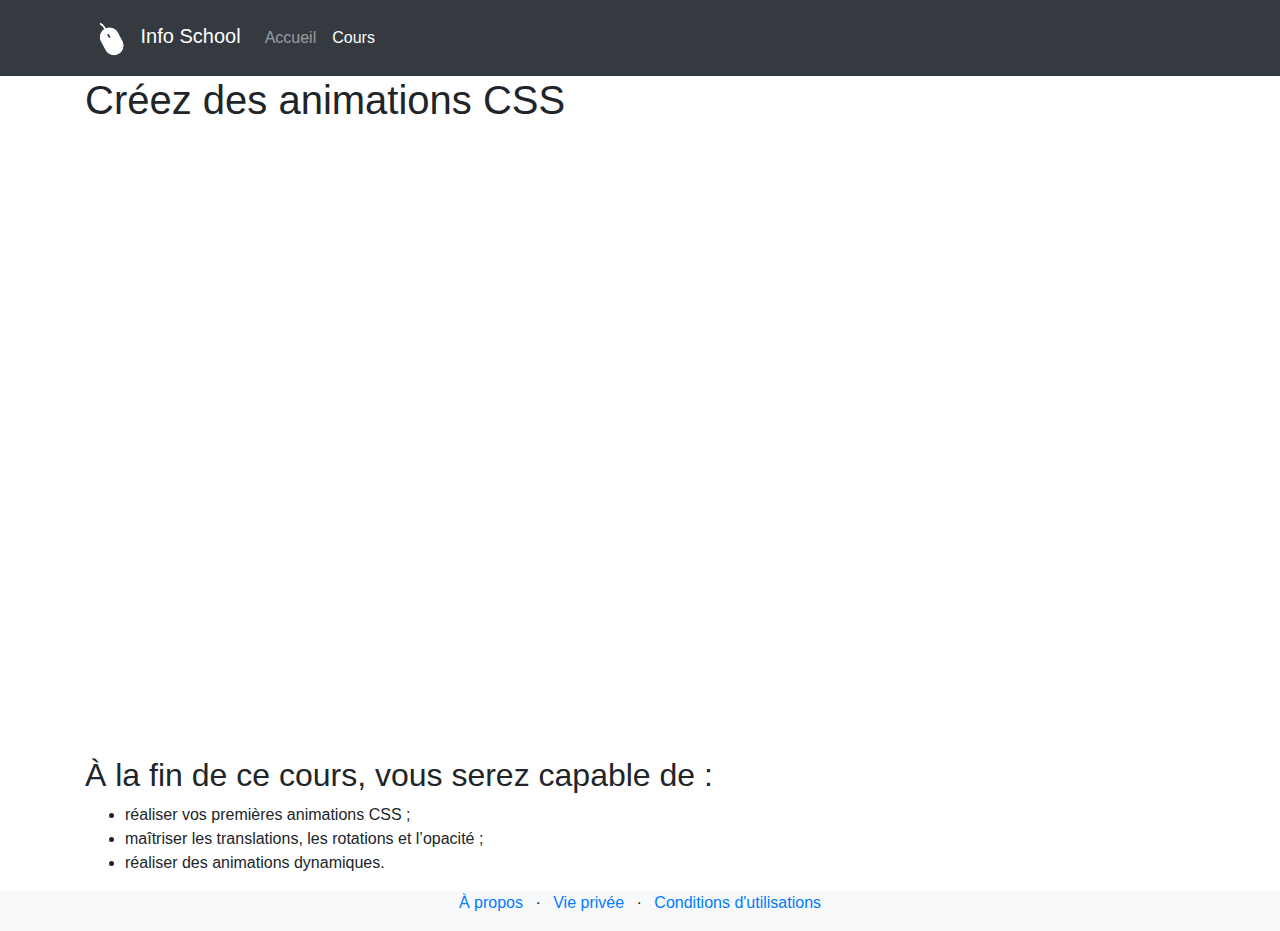
==== lesson-1.html @ 37a50914 "[FIX] Add link href value to the nav-link Cours that leads to the lessons page" ====
<!DOCTYPE html>
<html lang="en">
  <head>
    <!-- Required meta tags -->
    <meta charset="utf-8" />
    <meta
      name="viewport"
      content="width=device-width, initial-scale=1, shrink-to-fit=no"
    />

    <link
    rel="stylesheet"
    href="https://stackpath.bootstrapcdn.com/bootstrap/4.4.1/css/bootstrap.min.css"
    integrity="sha384-Vkoo8x4CGsO3+Hhxv8T/Q5PaXtkKtu6ug5TOeNV6gBiFeWPGFN9MuhOf23Q9Ifjh"
    crossorigin="anonymous"
    >
      <title>Info School</title>
  </head>
  <body>
    <nav class="navbar navbar-expand-lg navbar-dark bg-dark">
      <div class="container">
        <a class="navbar-brand" href="#">
          <img src="images/logo.png" width="50" height="50" alt="Info Logo" />
          Info School
        </a>
        <button
          class="navbar-toggler"
          type="button"
          data-toggle="collapse"
          data-target="#navbarSupportedContent"
          aria-controls="navbarSupportedContent"
          aria-expanded="false"
          aria-label="Toggle navigation"
        >
          <span class="navbar-toggler-icon"></span>
        </button>

        <div class="collapse navbar-collapse" id="navbarSupportedContent">
          <ul class="navbar-nav mr-auto">
            <li class="nav-item">
              <a class="nav-link" href="index.html">Accueil</a>
            </li>
            <li class="nav-item active">
              <a class="nav-link" href="lessons.html">Cours</a>
            </li>
          </ul>
        </div>
      </div>
    </nav>
    <div class="container">
      <div class="row">
        <div class="col">
          <h1>Créez des animations CSS</h1>
        </div>
      </div>
      <div class="row">
        <div class="col">
          <div class="embed-responsive embed-responsive-16by9">
            <iframe
              class="embed-responsive-item"
              src="https://www.youtube.com/embed/lOox4UJVFb4"
              frameborder="0"
              allow="accelerometer; autoplay; encrypted-media; gyroscope; picture-in-picture"
              allowfullscreen>
            </iframe>
          </div>
        </div>
      </div>
      <div class="row">
        <div class="col">
          <h2>À la fin de ce cours, vous serez capable de :</h2>
          <ul>
            <li>réaliser vos premières animations CSS ;</li>
            <li>maîtriser les translations, les rotations et l’opacité ;</li>
            <li>réaliser des animations dynamiques.</li>
          </ul>
        </div>
      </div>
    </div>
    <div class="bg-light">
      <div class="container">
        <div class="row">
          <div class="col">
            <ul class="list-inline text-center">
              <li class="list-inline-item"><a href="#">À propos</a></li>
              <li class="list-inline-item">&middot;</li>
              <li class="list-inline-item"><a href="#">Vie privée</a></li>
              <li class="list-inline-item">&middot;</li>
              <li class="list-inline-item"><a href="#">Conditions d'utilisations</a></li>
            </ul>
          </div>
        </div>
      </div>
    </div>


    <!-- jQuery first, then Popper.js, then Bootstrap JS -->
    <script src="https://code.jquery.com/jquery-3.4.1.slim.min.js" integrity="sha384-J6qa4849blE2+poT4WnyKhv5vZF5SrPo0iEjwBvKU7imGFAV0wwj1yYfoRSJoZ+n" crossorigin="anonymous"></script>
    <script src="https://cdn.jsdelivr.net/npm/popper.js@1.16.0/dist/umd/popper.min.js" integrity="sha384-Q6E9RHvbIyZFJoft+2mJbHaEWldlvI9IOYy5n3zV9zzTtmI3UksdQRVvoxMfooAo" crossorigin="anonymous"></script>
    <script src="https://stackpath.bootstrapcdn.com/bootstrap/4.4.1/js/bootstrap.min.js" integrity="sha384-wfSDF2E50Y2D1uUdj0O3uMBJnjuUD4Ih7YwaYd1iqfktj0Uod8GCExl3Og8ifwB6" crossorigin="anonymous"></script>
  </body>
  </html>
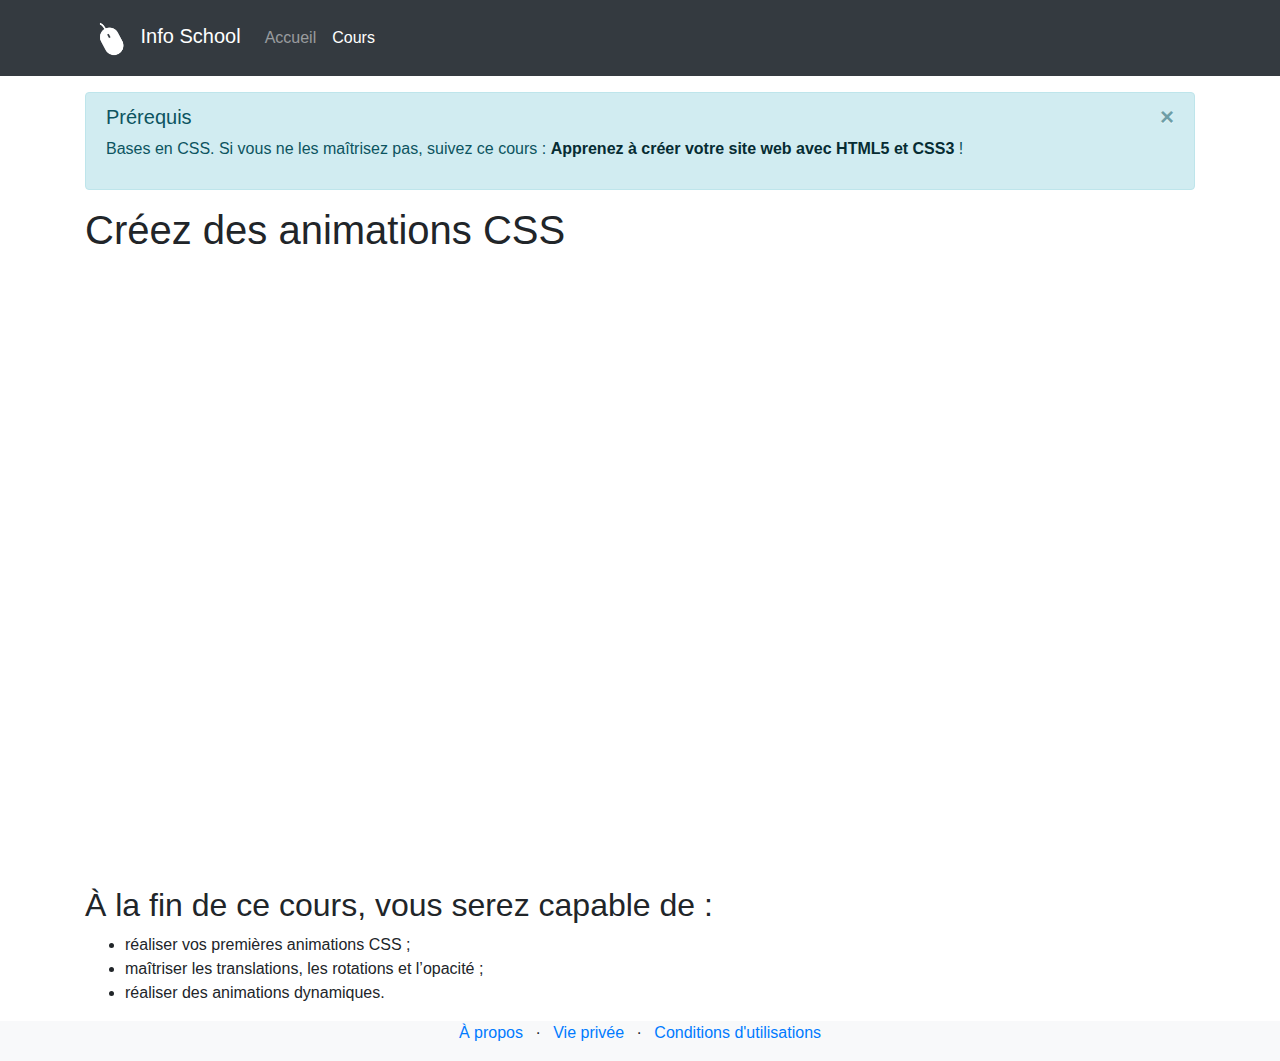
==== commit 74f668f6: "[NEW] Add pre-requiresites alert in lesson-1.html page" ====
--- a/lesson-1.html
+++ b/lesson-1.html
@@ -50,6 +50,13 @@
     <div class="container">
       <div class="row">
         <div class="col">
+          <div class="alert alert-info alert-dismissible fade show mt-3" role="alert">
+            <h5 class="alert-heading">Prérequis</h5>
+            <p>Bases en CSS. Si vous ne les maîtrisez pas, suivez ce cours : <a href="#" class="alert-link">Apprenez à créer votre site web avec HTML5 et CSS3</a> !</p>
+            <button type="button" class="close" data-dismiss="alert" aria-label="Close">
+              <span aria-hidden="true">&times;</span>
+            </button>
+        </div>
           <h1>Créez des animations CSS</h1>
         </div>
       </div>
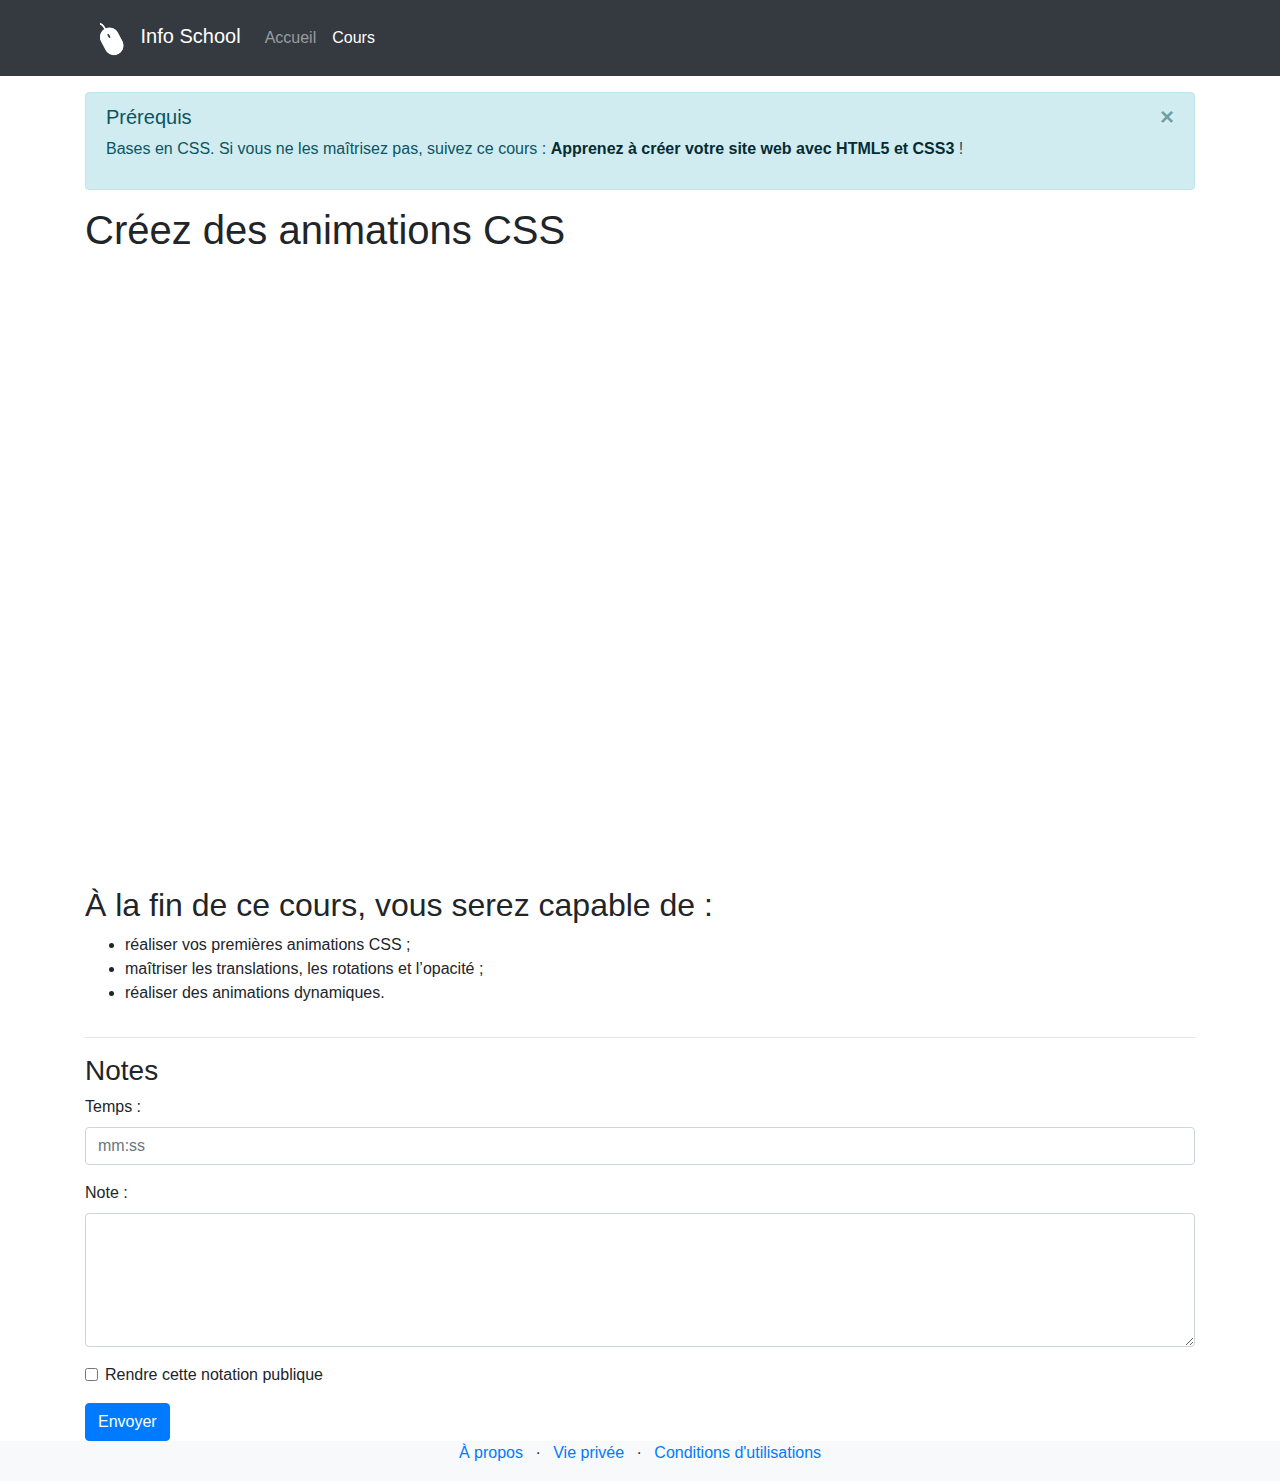
==== commit 47c1cd02: "[NEW] Add notr taking form to the the page course details(lesson-1.html)" ====
--- a/lesson-1.html
+++ b/lesson-1.html
@@ -83,6 +83,31 @@
           </ul>
         </div>
       </div>
+      <div class="row">
+        <div class="col">
+          <hr>
+          <h3>Notes</h3>
+          <form>
+            <div class="form-group">
+              <label for="timeInput">Temps :</label>
+              <input type="text" class="form-control" id="timeInput" placeholder="mm:ss" aria-describedby="timeHelp">
+            </div>
+            <div class="form-group">
+              <label for="note">Note :</label>
+              <textarea id="note" rows="5" class="form-control" required></textarea>
+            </div>
+            <div class="form-group">
+              <div class="form-check">
+                <input class="form-check-input" type="checkbox" id="gridCheck">
+                <label class="form-check-label" for="gridCheck">
+                  Rendre cette notation publique
+                </label>
+              </div>
+            </div>
+            <button type="submit" class="btn btn-primary">Envoyer</button>
+          </form>
+        </div>
+      </div>
     </div>
     <div class="bg-light">
       <div class="container">
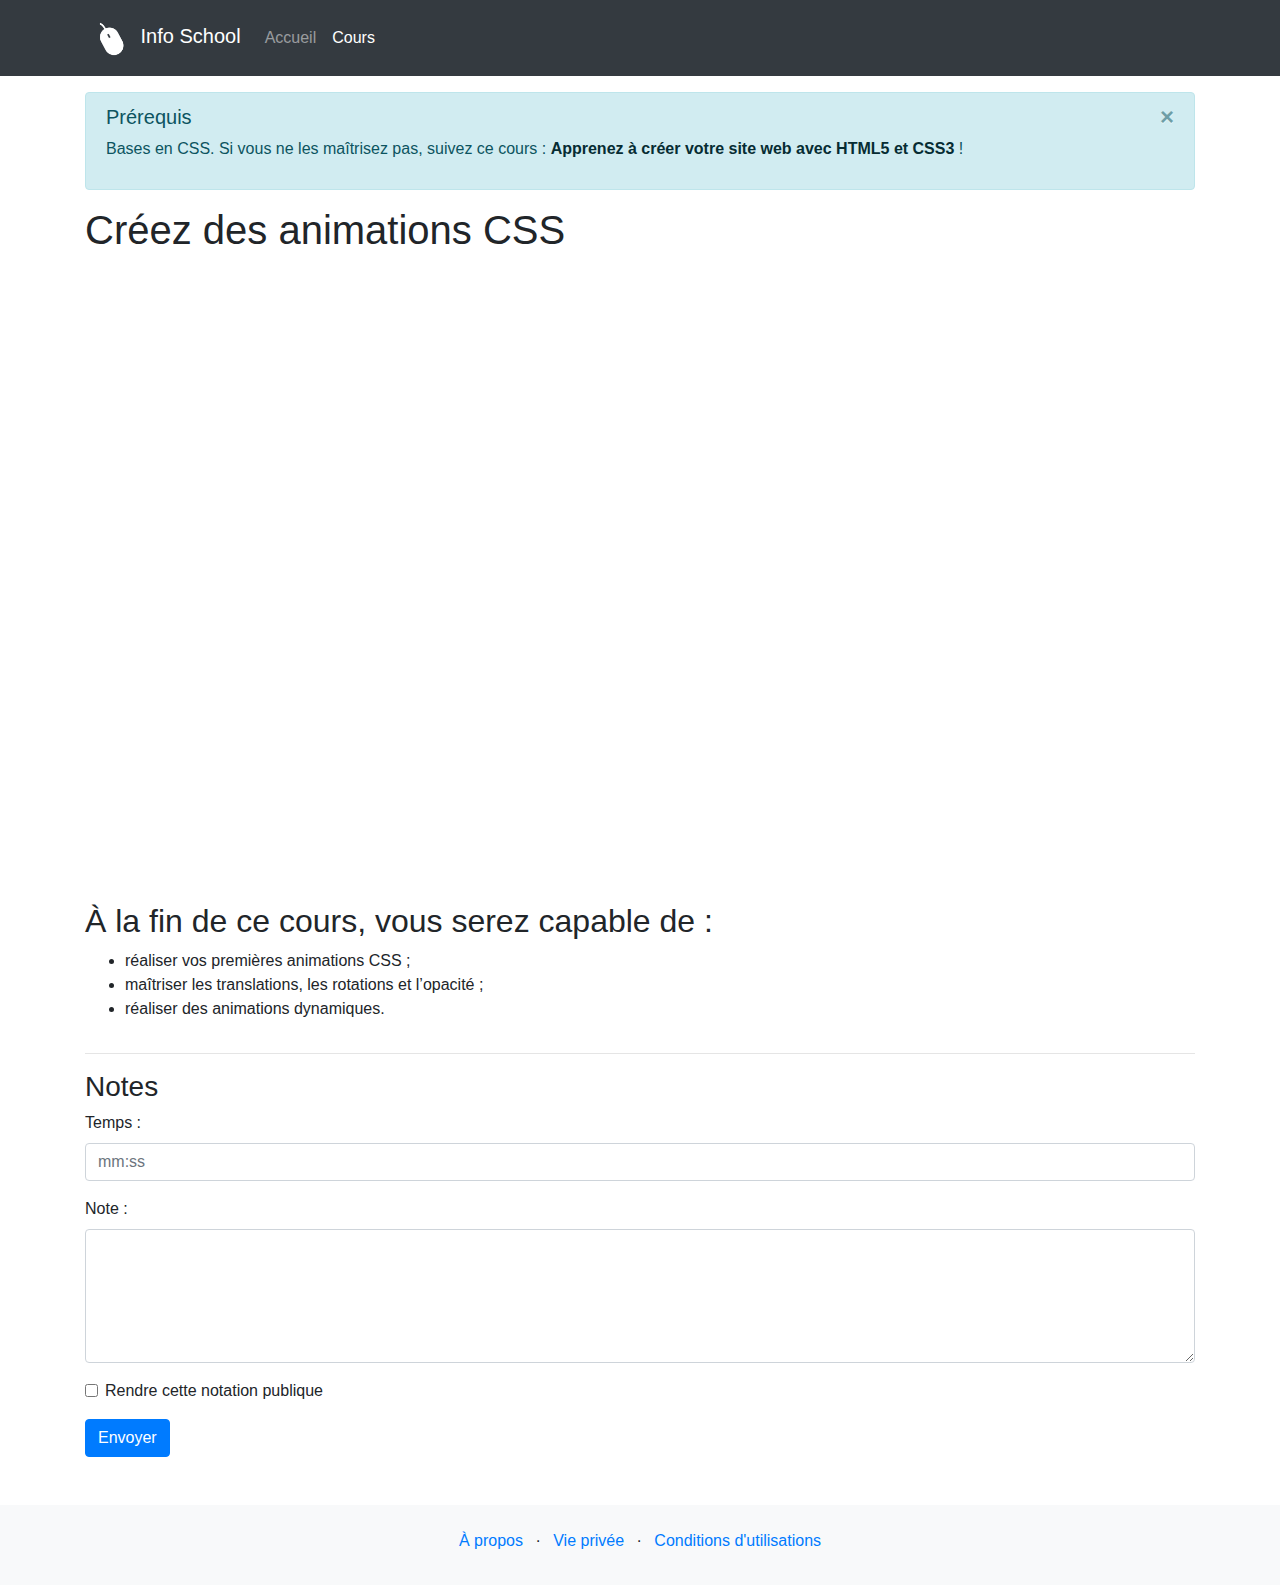
==== commit 4cff552d: "[ENH] Add spacing between lesson-1 page componenets" ====
--- a/lesson-1.html
+++ b/lesson-1.html
@@ -57,7 +57,7 @@
               <span aria-hidden="true">&times;</span>
             </button>
         </div>
-          <h1>Créez des animations CSS</h1>
+          <h1 my-3>Créez des animations CSS</h1>
         </div>
       </div>
       <div class="row">
@@ -73,7 +73,7 @@
           </div>
         </div>
       </div>
-      <div class="row">
+      <div class="row mt-3">
         <div class="col">
           <h2>À la fin de ce cours, vous serez capable de :</h2>
           <ul>
@@ -109,9 +109,9 @@
         </div>
       </div>
     </div>
-    <div class="bg-light">
+    <div class="bg-light mt-5">
       <div class="container">
-        <div class="row">
+        <div class="row pt-4 pb-3">
           <div class="col">
             <ul class="list-inline text-center">
               <li class="list-inline-item"><a href="#">À propos</a></li>
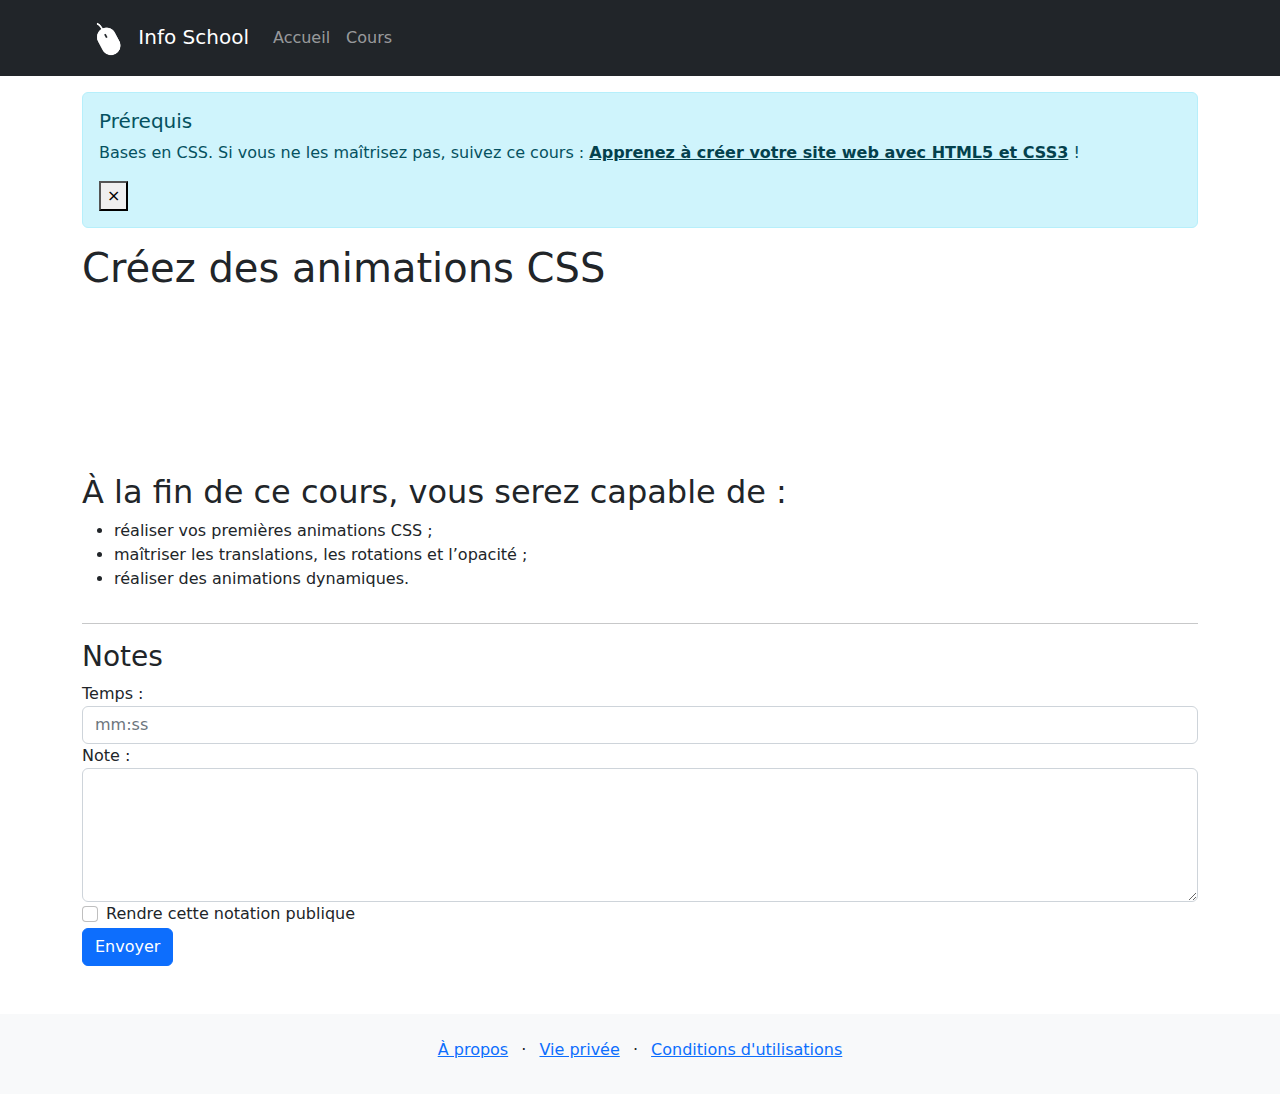
==== commit bff30945: "[UPD] Replace bootstrap cdn link by bootstrap localy installed in the project and use sass generated" ====
--- a/lesson-1.html
+++ b/lesson-1.html
@@ -8,13 +8,14 @@
       content="width=device-width, initial-scale=1, shrink-to-fit=no"
     />
 
-    <link
+    <!-- <link
     rel="stylesheet"
     href="https://stackpath.bootstrapcdn.com/bootstrap/4.4.1/css/bootstrap.min.css"
     integrity="sha384-Vkoo8x4CGsO3+Hhxv8T/Q5PaXtkKtu6ug5TOeNV6gBiFeWPGFN9MuhOf23Q9Ifjh"
     crossorigin="anonymous"
-    >
-      <title>Info School</title>
+    > -->
+    <link rel="stylesheet" href="css/style.css" />
+    <title>Info School</title>
   </head>
   <body>
     <nav class="navbar navbar-expand-lg navbar-dark bg-dark">
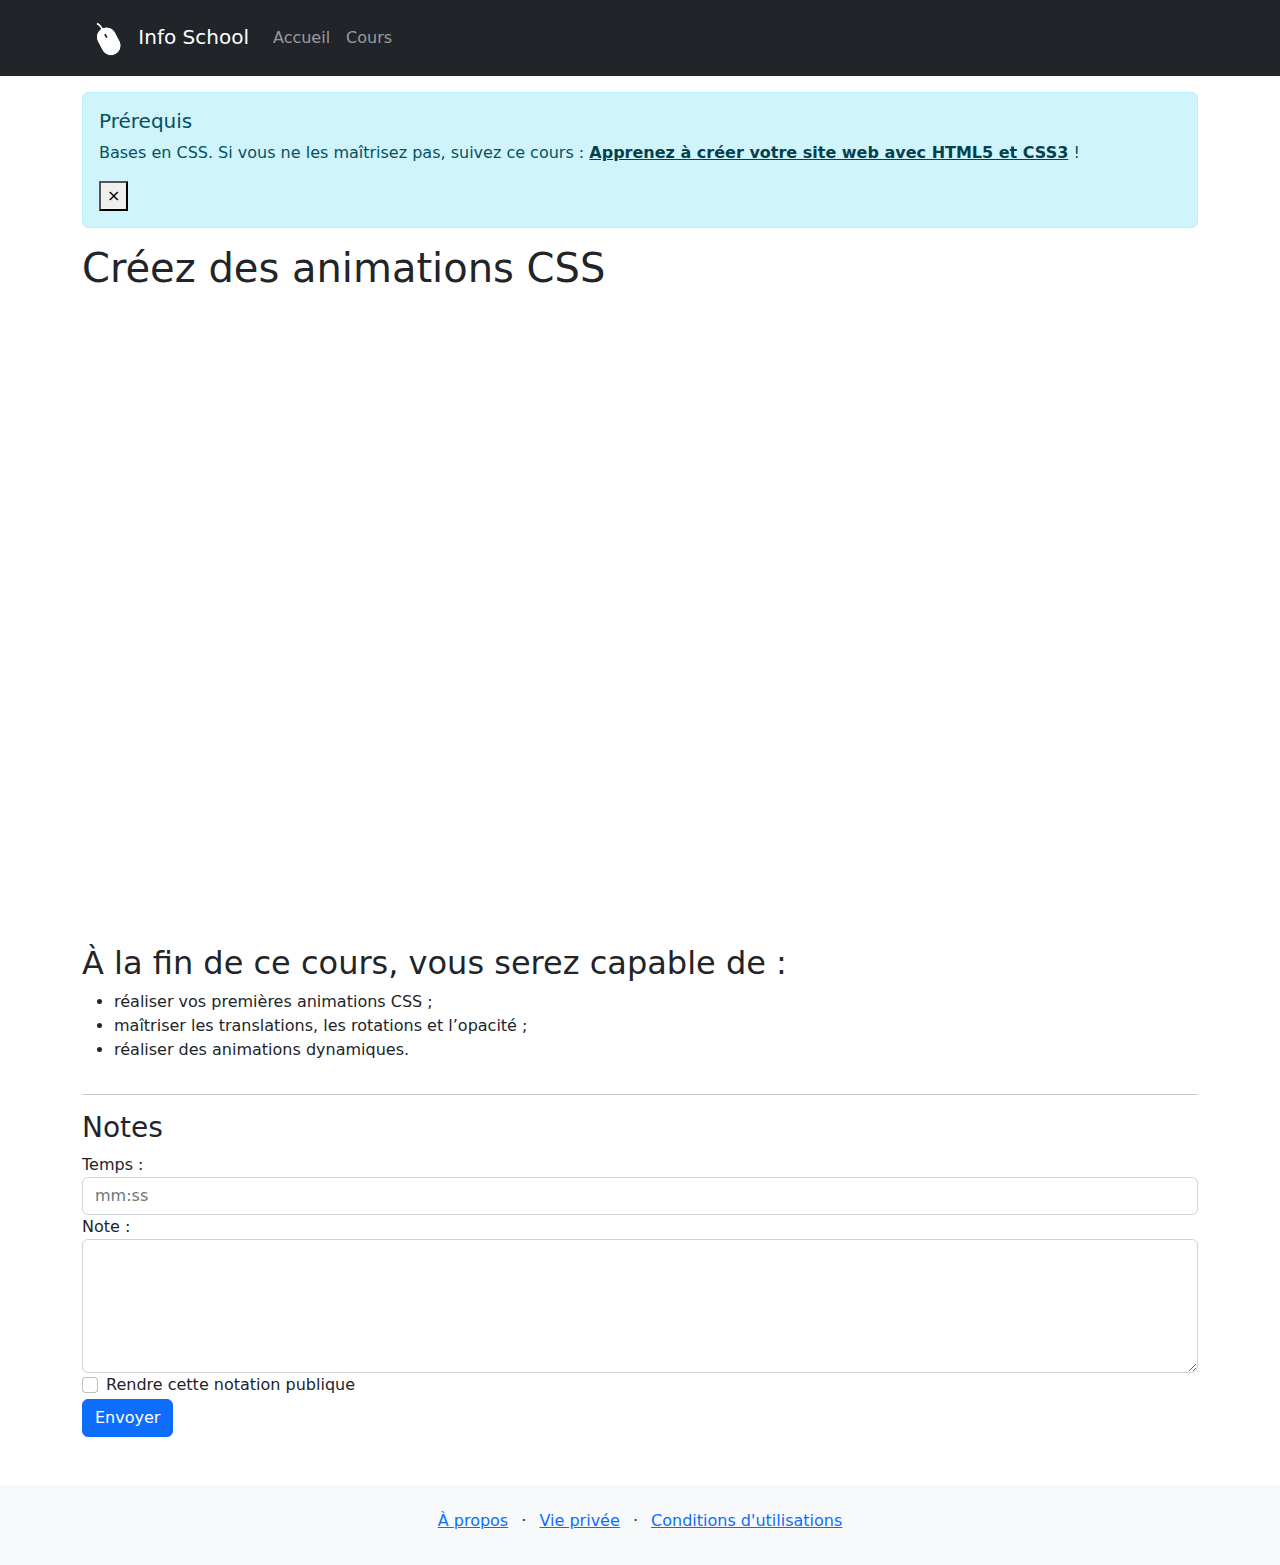
==== commit 9d35b472: "[UPD] Replace embend-responsive classes by ratio in lesson-1.html for to display the embed video." ====
--- a/lesson-1.html
+++ b/lesson-1.html
@@ -63,9 +63,8 @@
       </div>
       <div class="row">
         <div class="col">
-          <div class="embed-responsive embed-responsive-16by9">
+          <div class="ratio ratio-16x9">
             <iframe
-              class="embed-responsive-item"
               src="https://www.youtube.com/embed/lOox4UJVFb4"
               frameborder="0"
               allow="accelerometer; autoplay; encrypted-media; gyroscope; picture-in-picture"
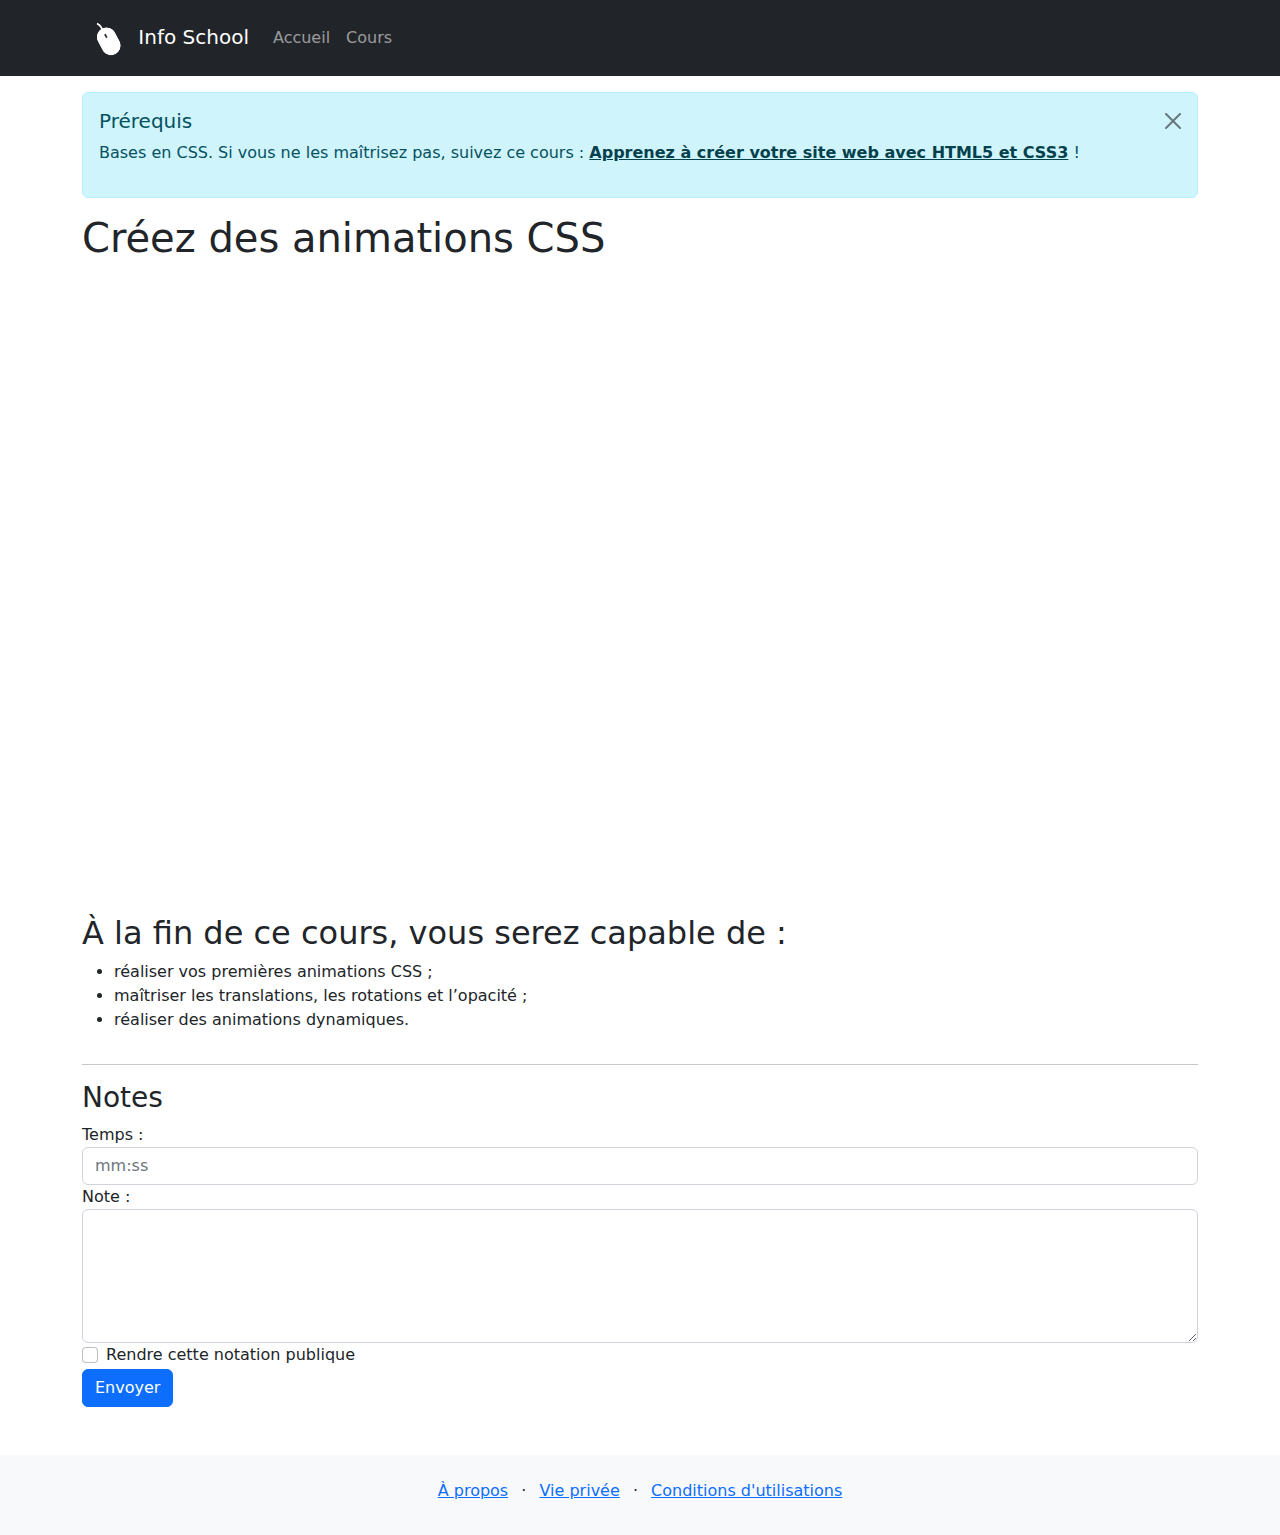
==== commit 396f820b: "[ENH] Format the code in lesson-1.html file" ====
--- a/lesson-1.html
+++ b/lesson-1.html
@@ -1,134 +1,129 @@
 <!DOCTYPE html>
 <html lang="en">
-  <head>
-    <!-- Required meta tags -->
-    <meta charset="utf-8" />
-    <meta
-      name="viewport"
-      content="width=device-width, initial-scale=1, shrink-to-fit=no"
-    />
 
-    <!-- <link
+<head>
+  <!-- Required meta tags -->
+  <meta charset="utf-8" />
+  <meta name="viewport" content="width=device-width, initial-scale=1, shrink-to-fit=no" />
+
+  <!-- <link
     rel="stylesheet"
     href="https://stackpath.bootstrapcdn.com/bootstrap/4.4.1/css/bootstrap.min.css"
     integrity="sha384-Vkoo8x4CGsO3+Hhxv8T/Q5PaXtkKtu6ug5TOeNV6gBiFeWPGFN9MuhOf23Q9Ifjh"
     crossorigin="anonymous"
     > -->
-    <link rel="stylesheet" href="css/style.css" />
-    <title>Info School</title>
-  </head>
-  <body>
-    <nav class="navbar navbar-expand-lg navbar-dark bg-dark">
-      <div class="container">
-        <a class="navbar-brand" href="#">
-          <img src="images/logo.png" width="50" height="50" alt="Info Logo" />
-          Info School
-        </a>
-        <button
-          class="navbar-toggler"
-          type="button"
-          data-toggle="collapse"
-          data-target="#navbarSupportedContent"
-          aria-controls="navbarSupportedContent"
-          aria-expanded="false"
-          aria-label="Toggle navigation"
-        >
-          <span class="navbar-toggler-icon"></span>
-        </button>
+  <link rel="stylesheet" href="css/style.css" />
+  <title>Info School</title>
+</head>
 
-        <div class="collapse navbar-collapse" id="navbarSupportedContent">
-          <ul class="navbar-nav mr-auto">
-            <li class="nav-item">
-              <a class="nav-link" href="index.html">Accueil</a>
-            </li>
-            <li class="nav-item active">
-              <a class="nav-link" href="lessons.html">Cours</a>
-            </li>
+<body>
+  <nav class="navbar navbar-expand-lg navbar-dark bg-dark">
+    <div class="container">
+      <a class="navbar-brand" href="#">
+        <img src="images/logo.png" width="50" height="50" alt="Info Logo" />
+        Info School
+      </a>
+      <button class="navbar-toggler" type="button" data-toggle="collapse" data-target="#navbarSupportedContent"
+        aria-controls="navbarSupportedContent" aria-expanded="false" aria-label="Toggle navigation">
+        <span class="navbar-toggler-icon"></span>
+      </button>
+
+      <div class="collapse navbar-collapse" id="navbarSupportedContent">
+        <ul class="navbar-nav mr-auto">
+          <li class="nav-item">
+            <a class="nav-link" href="index.html">Accueil</a>
+          </li>
+          <li class="nav-item active">
+            <a class="nav-link" href="lessons.html">Cours</a>
+          </li>
+        </ul>
+      </div>
+    </div>
+  </nav>
+  <div class="container">
+    <div class="row">
+      <div class="col">
+        <div class="alert alert-info alert-dismissible fade show mt-3" role="alert">
+          <h5 class="alert-heading">Prérequis</h5>
+          <p>Bases en CSS. Si vous ne les maîtrisez pas, suivez ce cours : <a href="#" class="alert-link">Apprenez à
+              créer votre site web avec HTML5 et CSS3</a> !</p>
+          <button type="button" class="btn-close" data-bs-dismiss="alert" aria-label="Close"></button>
+        </div>
+        <h1 my-3>Créez des animations CSS</h1>
+      </div>
+    </div>
+    <div class="row">
+      <div class="col">
+        <div class="ratio ratio-16x9">
+          <iframe src="https://www.youtube.com/embed/lOox4UJVFb4" frameborder="0"
+            allow="accelerometer; autoplay; encrypted-media; gyroscope; picture-in-picture" allowfullscreen>
+          </iframe>
+        </div>
+      </div>
+    </div>
+    <div class="row mt-3">
+      <div class="col">
+        <h2>À la fin de ce cours, vous serez capable de :</h2>
+        <ul>
+          <li>réaliser vos premières animations CSS ;</li>
+          <li>maîtriser les translations, les rotations et l’opacité ;</li>
+          <li>réaliser des animations dynamiques.</li>
+        </ul>
+      </div>
+    </div>
+    <div class="row">
+      <div class="col">
+        <hr>
+        <h3>Notes</h3>
+        <form>
+          <div class="form-group">
+            <label for="timeInput">Temps :</label>
+            <input type="text" class="form-control" id="timeInput" placeholder="mm:ss" aria-describedby="timeHelp">
+          </div>
+          <div class="form-group">
+            <label for="note">Note :</label>
+            <textarea id="note" rows="5" class="form-control" required></textarea>
+          </div>
+          <div class="form-group">
+            <div class="form-check">
+              <input class="form-check-input" type="checkbox" id="gridCheck">
+              <label class="form-check-label" for="gridCheck">
+                Rendre cette notation publique
+              </label>
+            </div>
+          </div>
+          <button type="submit" class="btn btn-primary">Envoyer</button>
+        </form>
+      </div>
+    </div>
+  </div>
+  <div class="bg-light mt-5">
+    <div class="container">
+      <div class="row pt-4 pb-3">
+        <div class="col">
+          <ul class="list-inline text-center">
+            <li class="list-inline-item"><a href="#">À propos</a></li>
+            <li class="list-inline-item">&middot;</li>
+            <li class="list-inline-item"><a href="#">Vie privée</a></li>
+            <li class="list-inline-item">&middot;</li>
+            <li class="list-inline-item"><a href="#">Conditions d'utilisations</a></li>
           </ul>
         </div>
       </div>
-    </nav>
-    <div class="container">
-      <div class="row">
-        <div class="col">
-          <div class="alert alert-info alert-dismissible fade show mt-3" role="alert">
-            <h5 class="alert-heading">Prérequis</h5>
-            <p>Bases en CSS. Si vous ne les maîtrisez pas, suivez ce cours : <a href="#" class="alert-link">Apprenez à créer votre site web avec HTML5 et CSS3</a> !</p>
-            <button type="button" class="close" data-dismiss="alert" aria-label="Close">
-              <span aria-hidden="true">&times;</span>
-            </button>
-        </div>
-          <h1 my-3>Créez des animations CSS</h1>
-        </div>
-      </div>
-      <div class="row">
-        <div class="col">
-          <div class="ratio ratio-16x9">
-            <iframe
-              src="https://www.youtube.com/embed/lOox4UJVFb4"
-              frameborder="0"
-              allow="accelerometer; autoplay; encrypted-media; gyroscope; picture-in-picture"
-              allowfullscreen>
-            </iframe>
-          </div>
-        </div>
-      </div>
-      <div class="row mt-3">
-        <div class="col">
-          <h2>À la fin de ce cours, vous serez capable de :</h2>
-          <ul>
-            <li>réaliser vos premières animations CSS ;</li>
-            <li>maîtriser les translations, les rotations et l’opacité ;</li>
-            <li>réaliser des animations dynamiques.</li>
-          </ul>
-        </div>
-      </div>
-      <div class="row">
-        <div class="col">
-          <hr>
-          <h3>Notes</h3>
-          <form>
-            <div class="form-group">
-              <label for="timeInput">Temps :</label>
-              <input type="text" class="form-control" id="timeInput" placeholder="mm:ss" aria-describedby="timeHelp">
-            </div>
-            <div class="form-group">
-              <label for="note">Note :</label>
-              <textarea id="note" rows="5" class="form-control" required></textarea>
-            </div>
-            <div class="form-group">
-              <div class="form-check">
-                <input class="form-check-input" type="checkbox" id="gridCheck">
-                <label class="form-check-label" for="gridCheck">
-                  Rendre cette notation publique
-                </label>
-              </div>
-            </div>
-            <button type="submit" class="btn btn-primary">Envoyer</button>
-          </form>
-        </div>
-      </div>
     </div>
-    <div class="bg-light mt-5">
-      <div class="container">
-        <div class="row pt-4 pb-3">
-          <div class="col">
-            <ul class="list-inline text-center">
-              <li class="list-inline-item"><a href="#">À propos</a></li>
-              <li class="list-inline-item">&middot;</li>
-              <li class="list-inline-item"><a href="#">Vie privée</a></li>
-              <li class="list-inline-item">&middot;</li>
-              <li class="list-inline-item"><a href="#">Conditions d'utilisations</a></li>
-            </ul>
-          </div>
-        </div>
-      </div>
-    </div>
+  </div>
 
 
-    <!-- jQuery first, then Popper.js, then Bootstrap JS -->
-    <script src="https://code.jquery.com/jquery-3.4.1.slim.min.js" integrity="sha384-J6qa4849blE2+poT4WnyKhv5vZF5SrPo0iEjwBvKU7imGFAV0wwj1yYfoRSJoZ+n" crossorigin="anonymous"></script>
-    <script src="https://cdn.jsdelivr.net/npm/popper.js@1.16.0/dist/umd/popper.min.js" integrity="sha384-Q6E9RHvbIyZFJoft+2mJbHaEWldlvI9IOYy5n3zV9zzTtmI3UksdQRVvoxMfooAo" crossorigin="anonymous"></script>
-    <script src="https://stackpath.bootstrapcdn.com/bootstrap/4.4.1/js/bootstrap.min.js" integrity="sha384-wfSDF2E50Y2D1uUdj0O3uMBJnjuUD4Ih7YwaYd1iqfktj0Uod8GCExl3Og8ifwB6" crossorigin="anonymous"></script>
-  </body>
-  </html>+  <!-- jQuery first, then Popper.js, then Bootstrap JS -->
+  <script src="https://code.jquery.com/jquery-3.4.1.slim.min.js"
+    integrity="sha384-J6qa4849blE2+poT4WnyKhv5vZF5SrPo0iEjwBvKU7imGFAV0wwj1yYfoRSJoZ+n"
+    crossorigin="anonymous"></script>
+  <script src="https://cdn.jsdelivr.net/npm/popper.js@1.16.0/dist/umd/popper.min.js"
+    integrity="sha384-Q6E9RHvbIyZFJoft+2mJbHaEWldlvI9IOYy5n3zV9zzTtmI3UksdQRVvoxMfooAo"
+    crossorigin="anonymous"></script>
+  <script src="https://stackpath.bootstrapcdn.com/bootstrap/4.4.1/js/bootstrap.min.js"
+    integrity="sha384-wfSDF2E50Y2D1uUdj0O3uMBJnjuUD4Ih7YwaYd1iqfktj0Uod8GCExl3Og8ifwB6"
+    crossorigin="anonymous"></script>
+</body>
+
+</html>